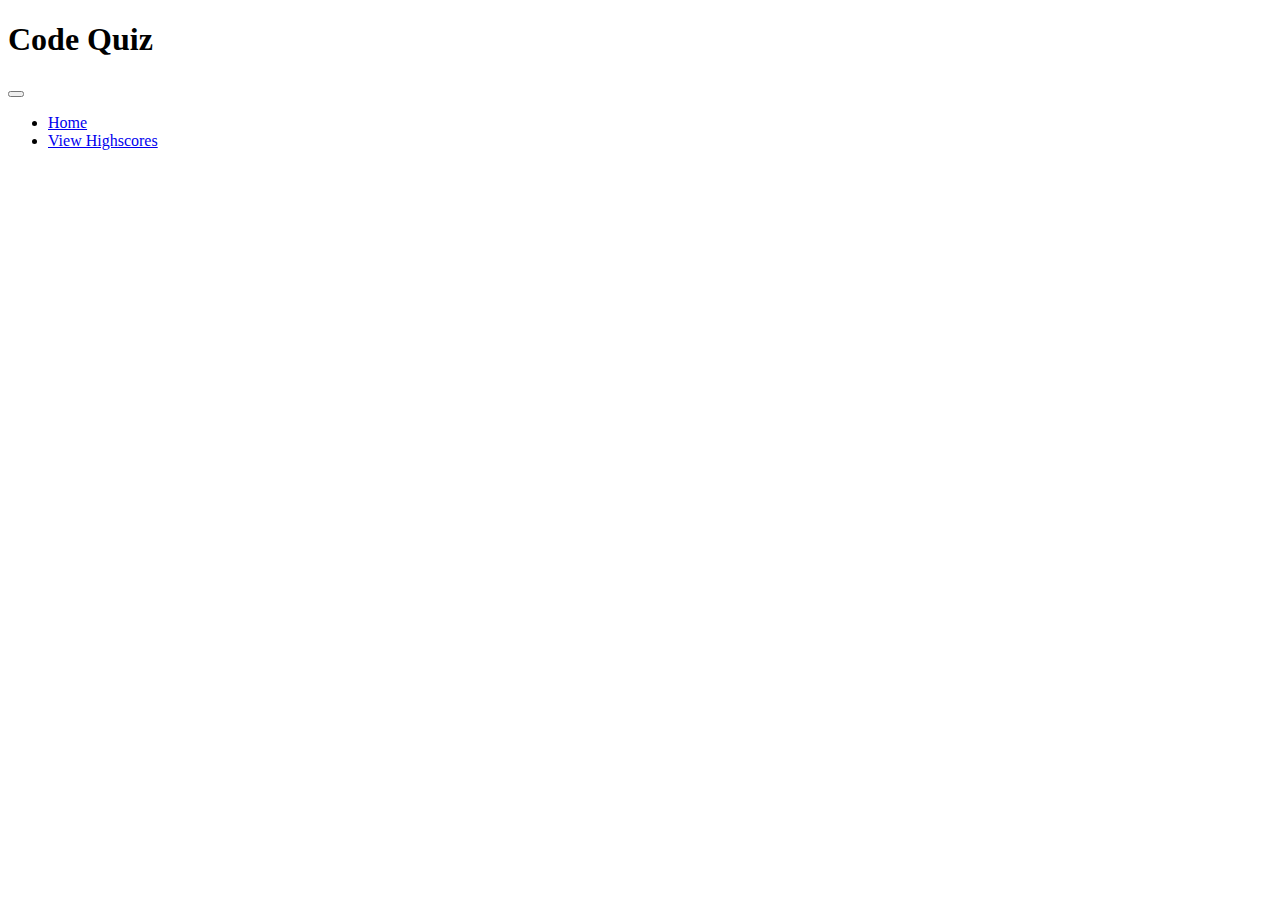
==== highscores.html @ d2bda935 "Added navbar to highscores.html page to link pages together." ====
<!DOCTYPE html>
<html lang="en">
  <head>
    <meta charset="UTF-8" />
    <meta name="viewport" content="width=device-width, initial-scale=1.0" />
    <title>Code Quiz</title>
    <!-- Added link to jQuery library -->
    <script src="https://code.jquery.com/jquery-3.5.1.js"></script>
    <!-- Added link to external css file -->
    <link rel="stylesheet" href="styles.css" />
    <!-- Added link to Bootstrap -->
    <link
      rel="stylesheet"
      href="https://cdn.jsdelivr.net/npm/bootstrap@4.5.3/dist/css/bootstrap.min.css"
      integrity="sha384-TX8t27EcRE3e/ihU7zmQxVncDAy5uIKz4rEkgIXeMed4M0jlfIDPvg6uqKI2xXr2"
      crossorigin="anonymous"
    />
  </head>
  <body>
    <div class="container-fluid">
      <div class="row">
        <div class="col-md-12">
          <div class="code-quiz-navigation">
            <nav class="navbar bg-light navbar-light navbar-expand-md">
              <header id="header" class="float-left text-dark">
                <h1>Code Quiz</h1>
              </header>
              <button
                class="navbar-toggler navbar-light"
                type="button"
                data-toggle="collapse"
                data-target="#main-navigation"
              >
                <span class="navbar-toggler-icon"></span>
              </button>
              <div class="collapse navbar-collapse" id="main-navigation">
                <ul class="nav navbar-nav ml-auto">
                  <li class="nav-item">
                    <a
                      class="nav-link"
                      aria-current="page"
                      href="index.html"
                      >Home</a
                    >
                  </li>
                  <li class="nav-item">
                    <a class="nav-link active" href="highscores.html"
                      >View Highscores</a
                    >
                  </li>
                </ul>
              </div>
            </nav>
          </div>
        </div>
      </div>
      <main class="row">
        <div class="col-md-3"></div>
        <div class="col md 6">
        </div>  
      </main>
      
    </div>
  </body>
  <script src="script.js"></script>
</html>
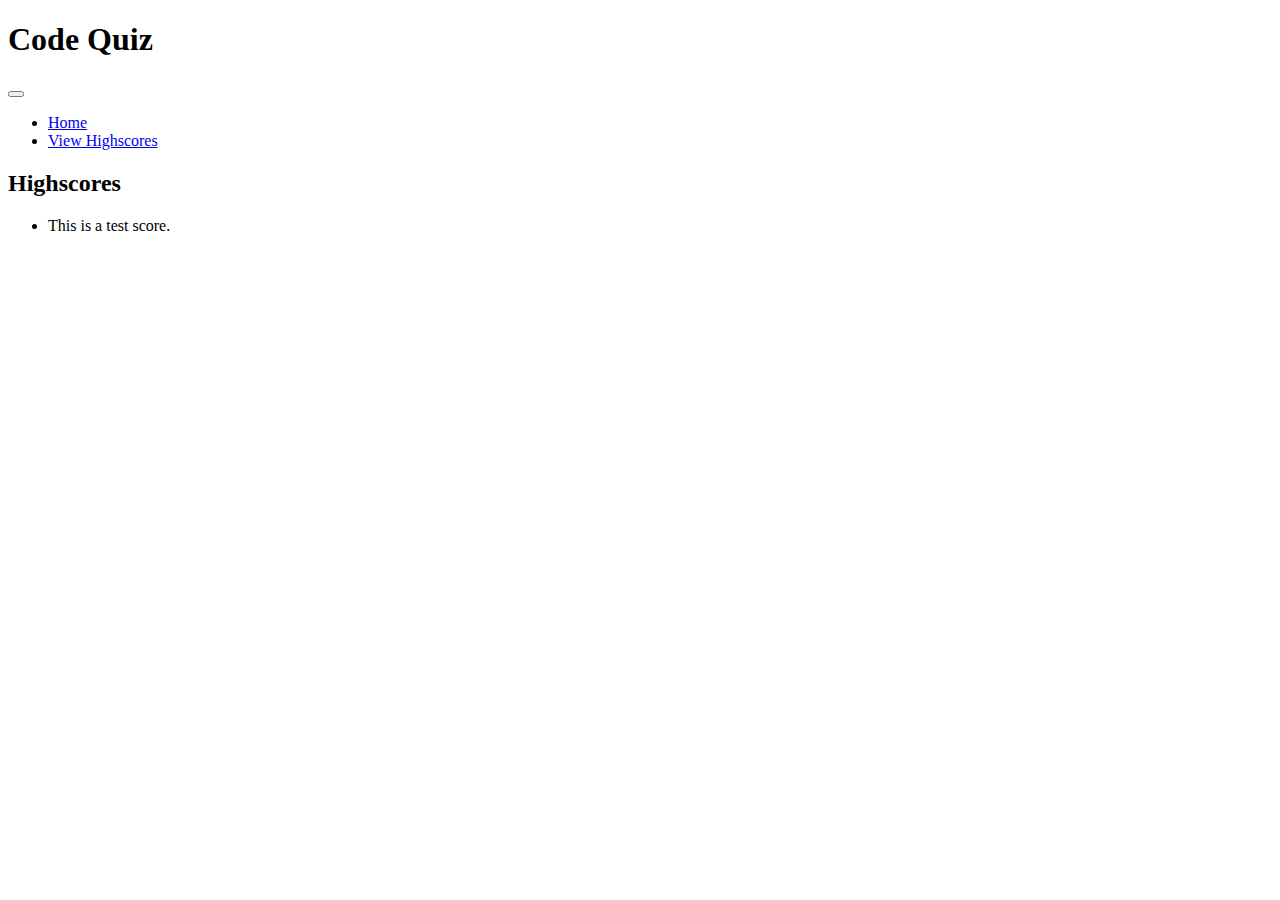
==== commit 7fa3a247: "Changed buttons to bootstrap buttons with unique values for use with javascript later." ====
--- a/highscores.html
+++ b/highscores.html
@@ -57,6 +57,12 @@
       <main class="row">
         <div class="col-md-3"></div>
         <div class="col md 6">
+            <h2>Highscores</h2>
+            <ul class="highscores-list">
+                <li class="score-1">
+                    This is a test score.
+                </li>
+            </ul>
         </div>  
       </main>
       
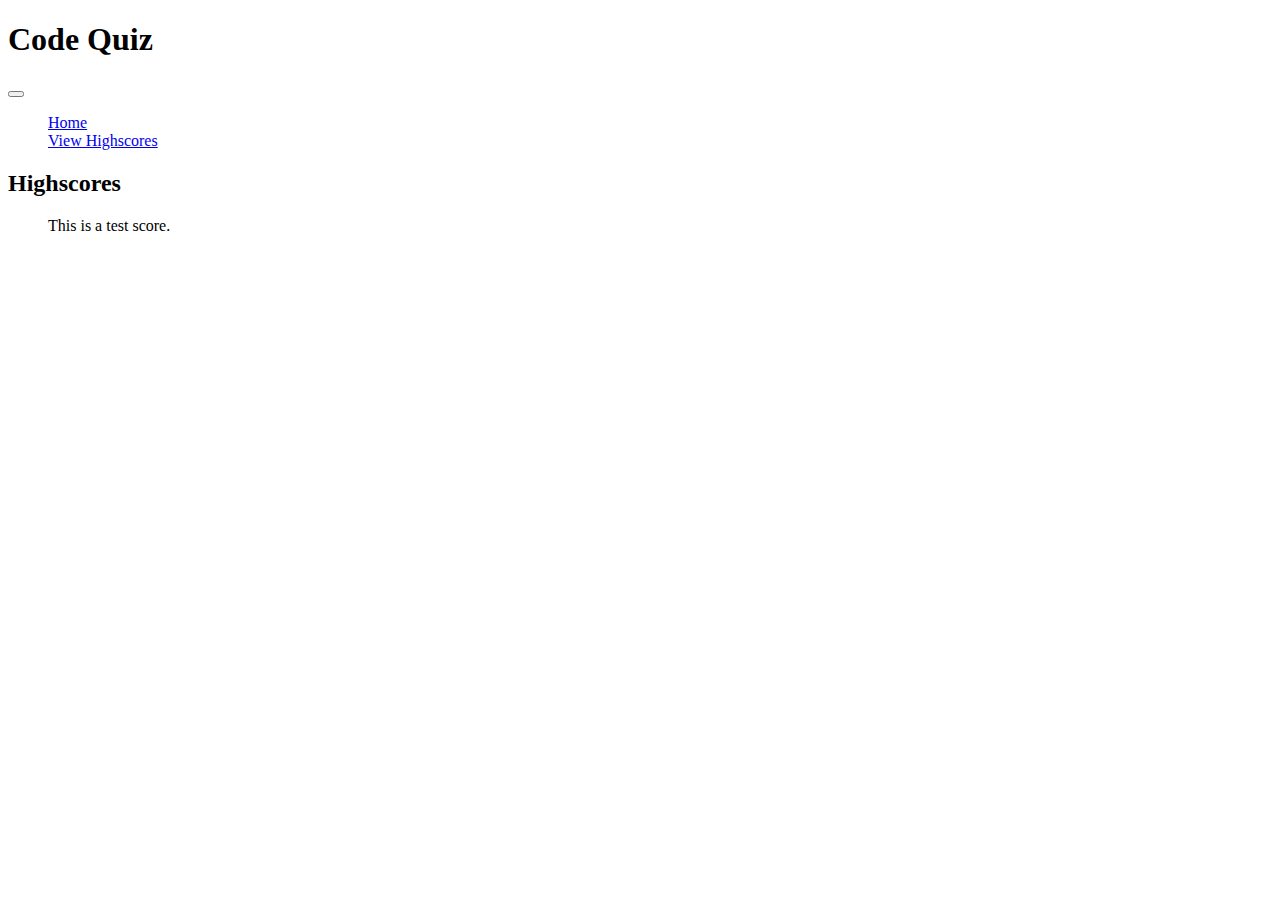
==== commit 68a6b513: "Updated highscores page navbar to include hyperlink functionality that didn't previously get copied " ====
--- a/highscores.html
+++ b/highscores.html
@@ -20,40 +20,31 @@
     <div class="container-fluid">
       <div class="row">
         <div class="col-md-12">
-          <div class="code-quiz-navigation">
-            <nav class="navbar bg-light navbar-light navbar-expand-md">
-              <header id="header" class="float-left text-dark">
-                <h1>Code Quiz</h1>
-              </header>
-              <button
-                class="navbar-toggler navbar-light"
-                type="button"
-                data-toggle="collapse"
-                data-target="#main-navigation"
-              >
-                <span class="navbar-toggler-icon"></span>
-              </button>
-              <div class="collapse navbar-collapse" id="main-navigation">
-                <ul class="nav navbar-nav ml-auto">
-                  <li class="nav-item">
-                    <a
-                      class="nav-link"
-                      aria-current="page"
-                      href="index.html"
-                      >Home</a
-                    >
-                  </li>
-                  <li class="nav-item">
-                    <a class="nav-link active" href="highscores.html"
-                      >View Highscores</a
-                    >
-                  </li>
-                </ul>
-              </div>
-            </nav>
-          </div>
+            <div class="code-quiz-navigation">
+                <nav class="navbar bg-light navbar-light navbar-expand-md">
+                    <header id="header" class="float-left text-dark">
+                        <a id="header-text" href="index.html"><h1>Code Quiz</h1></a>
+                    </header>
+                    <button class="navbar-toggler navbar-light" type="button" data-toggle="collapse" data-target="#main-navigation">
+                        <span class="navbar-toggler-icon"></span>
+                    </button>
+                    <div class="collapse navbar-collapse" id="main-navigation">
+                        <ul class="nav navbar-nav ml-auto">
+                            <!-- <li class="nav-item">
+                                <a class="nav-link">Time: <span id="time">100</span></a>
+                            </li> -->
+                            <li class="nav-item">
+                                <a class="nav-link active" aria-current="page" href="index.html">Home</a>
+                            </li>
+                            <li class="nav-item">
+                                <a class="nav-link" href="highscores.html">View Highscores</a>
+                            </li>
+                        </ul>
+                    </div>
+                </nav>
+            </div>
         </div>
-      </div>
+    </div>
       <main class="row">
         <div class="col-md-3"></div>
         <div class="col md 6">
--- a/styles.css
+++ b/styles.css
@@ -0,0 +1,60 @@
+#header-text {
+    color: inherit;
+    text-decoration: none;
+}
+
+ul {
+    list-style-type: none;
+}
+
+#timer {
+    text-align: center;
+    align-content: center;
+    margin-top: 20px;
+}
+
+#front-page {
+    align-content: center;
+    text-align: center;
+    margin-top: 130px;
+}
+#front-page-text {
+    padding: 30px;
+}
+
+.answers {
+    padding: 20px;
+}
+
+.answers li {
+    margin: 20px 20px 0 0;
+}
+
+.question {
+    margin-top: 130px;
+}
+
+#all-done {
+    margin-top: 130px;
+}
+
+#answer-correctness {
+    margin-top: 30px;
+}
+
+.form-label {
+    display: inline-block;
+    text-align: right;
+}
+
+#InitialsInput {
+    margin: 10px 10px 0 0;
+}
+
+#submit-initials {
+    margin: 10px 10px 0 0;
+}
+
+.hidden {
+    display: none;
+}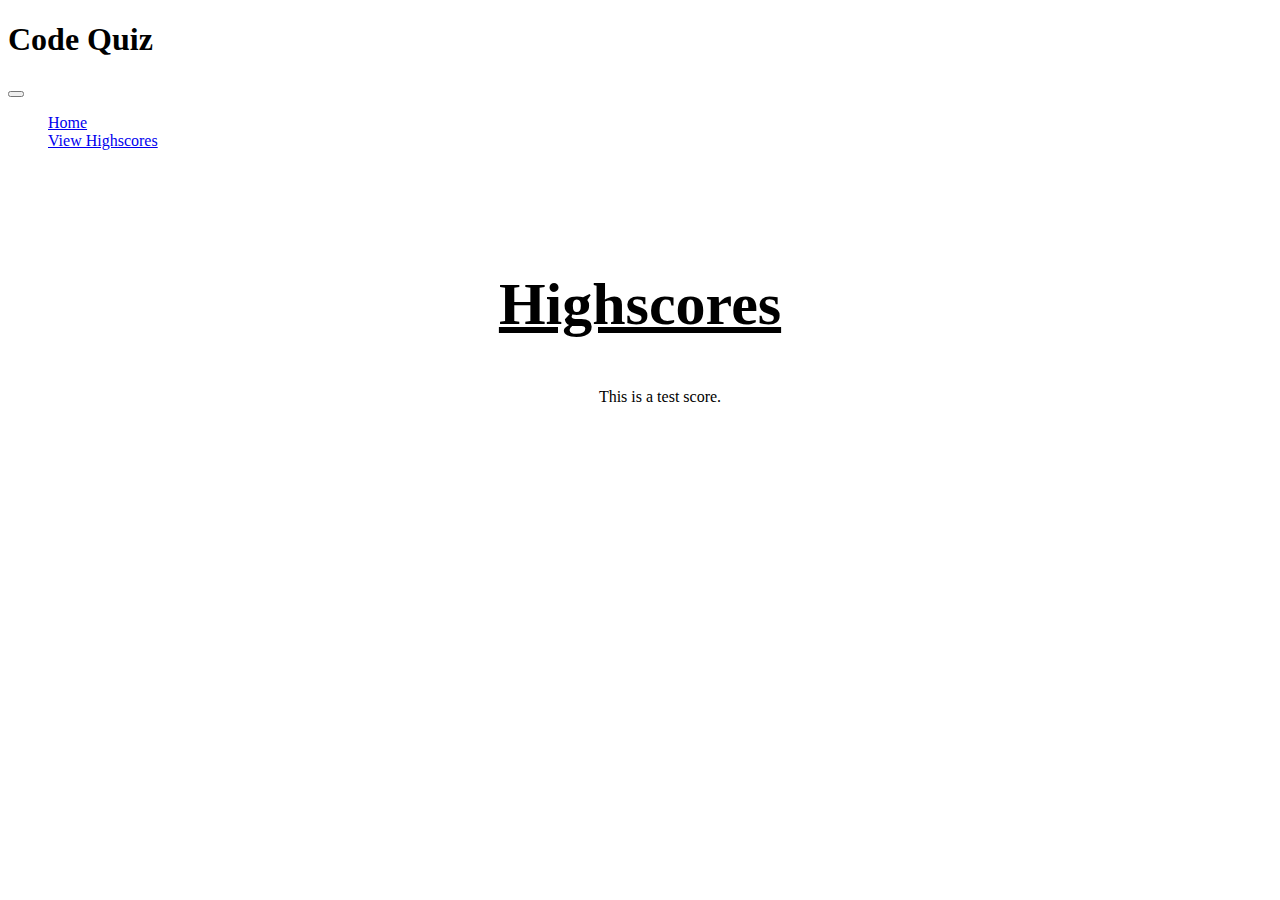
==== commit a97f5e8e: "Added different bootsrap links to fix dropdown menu issue when page is shrunk down to phone size." ====
--- a/highscores.html
+++ b/highscores.html
@@ -45,10 +45,9 @@
             </div>
         </div>
     </div>
-      <main class="row">
-        <div class="col-md-3"></div>
-        <div class="col md 6">
-            <h2>Highscores</h2>
+      <main class="row justify-content-md-center">
+        <div id="highscores-page" class="col-md-6">
+            <h2 id="highscores-label">Highscores</h2>
             <ul class="highscores-list">
                 <li class="score-1">
                     This is a test score.
--- a/styles.css
+++ b/styles.css
@@ -18,6 +18,22 @@
     text-align: center;
     margin-top: 130px;
 }
+
+#highscores-page {
+    align-content: center;
+    text-align: center;
+    margin-top: 70px;
+}
+
+#highscores-label {
+    text-decoration: underline;
+    font-size: 60px;
+}
+
+/* #highscores-list {
+
+} */
+
 #front-page-text {
     padding: 30px;
 }
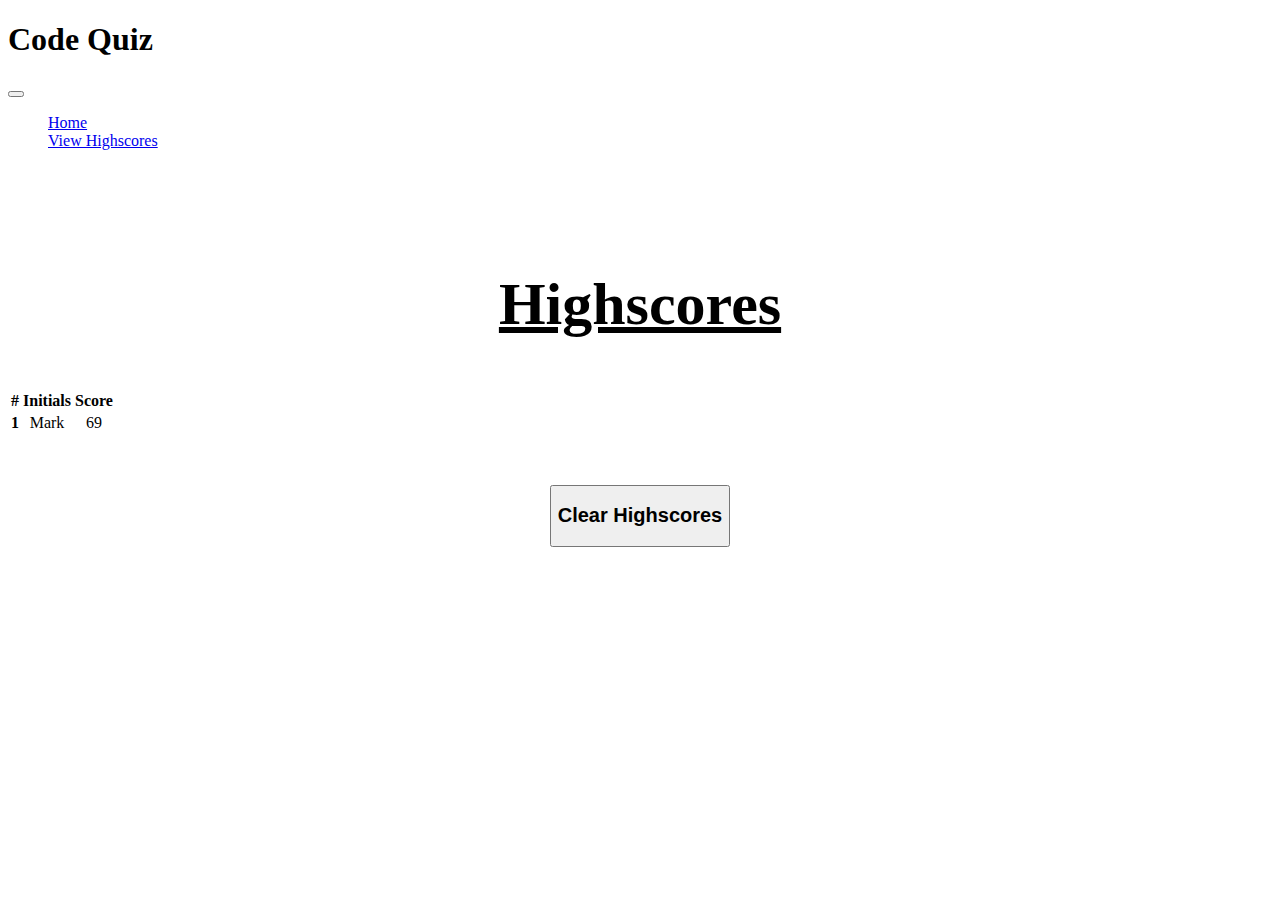
==== commit 989488bb: "Added style to the highscores page by adding a highscores table, margins to everything, and a 'Clear" ====
--- a/highscores.html
+++ b/highscores.html
@@ -48,11 +48,25 @@
       <main class="row justify-content-md-center">
         <div id="highscores-page" class="col-md-6">
             <h2 id="highscores-label">Highscores</h2>
-            <ul class="highscores-list">
-                <li class="score-1">
-                    This is a test score.
-                </li>
-            </ul>
+            <table id="highscores-table" class="table">
+              <thead>
+                <tr>
+                  <th scope="col">#</th>
+                  <th scope="col">Initials</th>
+                  <th scope="col">Score</th>
+                </tr>
+              </thead>
+              <tbody>
+                <tr>
+                  <th scope="row">1</th>
+                  <td>Mark</td>
+                  <td>69</td>
+                </tr>
+              </tbody>
+            </table>
+            <button id="button-clear-scores" class="btn btn-primary btn-choice" value="clear-scores">
+              <h2>Clear Highscores</h2>
+              </button>
         </div>  
       </main>
       
--- a/styles.css
+++ b/styles.css
@@ -33,6 +33,14 @@
 /* #highscores-list {
 
 } */
+
+#highscores-table {
+    margin: 50px 50px 0 0;
+}
+
+#button-clear-scores {
+    margin-top: 50px;
+}
 
 #front-page-text {
     padding: 30px;
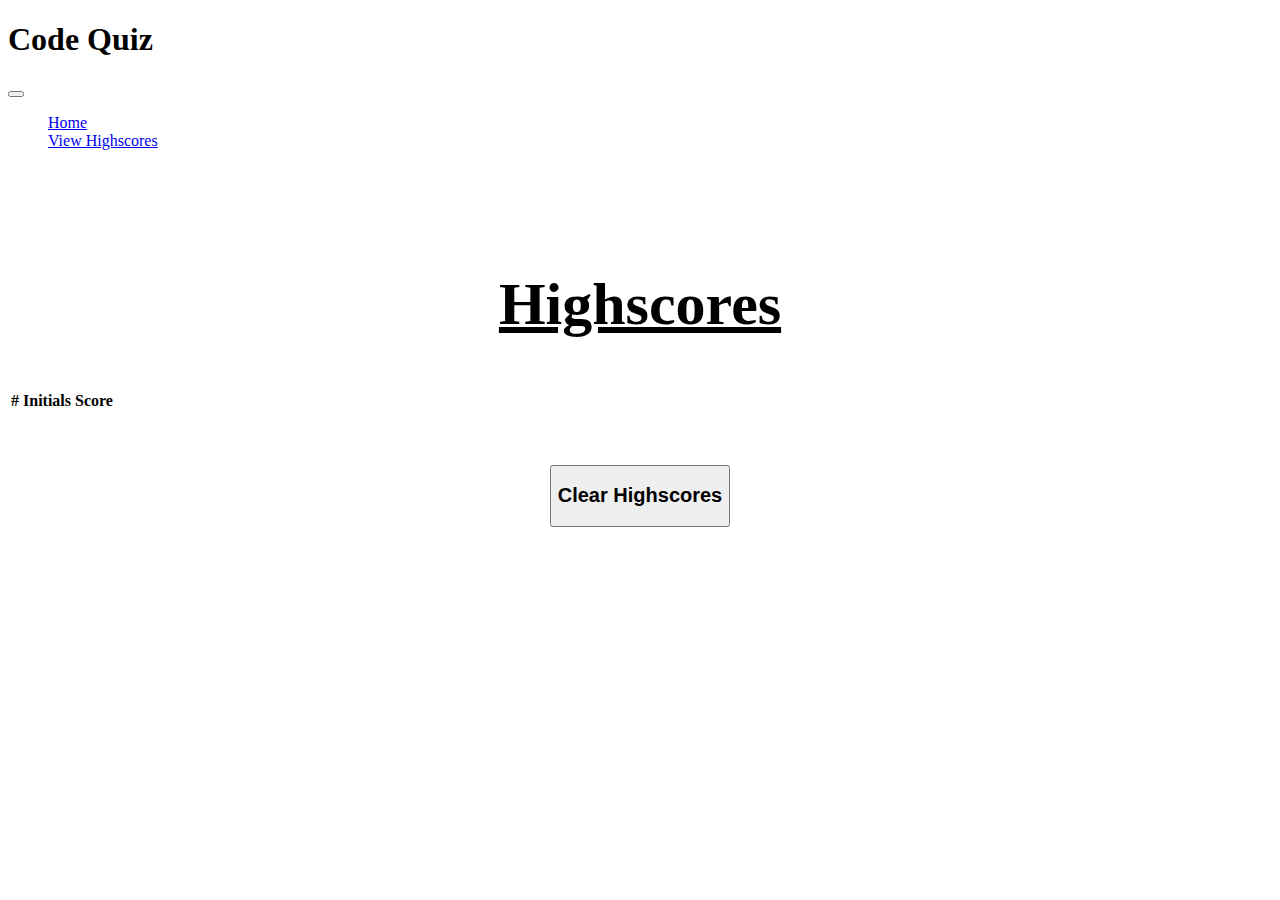
==== commit 9199fd1f: "Added highscores table functionality. Page will now load current highscores stored in local storage " ====
--- a/highscores.html
+++ b/highscores.html
@@ -6,17 +6,15 @@
     <title>Code Quiz</title>
     <!-- Added link to jQuery library -->
     <script src="https://code.jquery.com/jquery-3.5.1.js"></script>
+    <!-- Added link to bootstrap css file -->
+    <link rel="stylesheet" href="https://cdn.jsdelivr.net/npm/bootstrap@4.5.3/dist/css/bootstrap.min.css" integrity="sha384-TX8t27EcRE3e/ihU7zmQxVncDAy5uIKz4rEkgIXeMed4M0jlfIDPvg6uqKI2xXr2" crossorigin="anonymous">
     <!-- Added link to external css file -->
     <link rel="stylesheet" href="styles.css" />
     <!-- Added link to Bootstrap -->
-    <link
-      rel="stylesheet"
-      href="https://cdn.jsdelivr.net/npm/bootstrap@4.5.3/dist/css/bootstrap.min.css"
-      integrity="sha384-TX8t27EcRE3e/ihU7zmQxVncDAy5uIKz4rEkgIXeMed4M0jlfIDPvg6uqKI2xXr2"
-      crossorigin="anonymous"
-    />
+    <script src="https://code.jquery.com/jquery-3.5.1.slim.min.js" integrity="sha384-DfXdz2htPH0lsSSs5nCTpuj/zy4C+OGpamoFVy38MVBnE+IbbVYUew+OrCXaRkfj" crossorigin="anonymous"></script>
+    <script src="https://cdn.jsdelivr.net/npm/bootstrap@4.5.3/dist/js/bootstrap.bundle.min.js" integrity="sha384-ho+j7jyWK8fNQe+A12Hb8AhRq26LrZ/JpcUGGOn+Y7RsweNrtN/tE3MoK7ZeZDyx" crossorigin="anonymous"></script>
   </head>
-  <body>
+  <body id="highscores-body">
     <div class="container-fluid">
       <div class="row">
         <div class="col-md-12">
@@ -56,17 +54,14 @@
                   <th scope="col">Score</th>
                 </tr>
               </thead>
-              <tbody>
+              <tbody id="table-body">
                 <tr>
-                  <th scope="row">1</th>
-                  <td>Mark</td>
-                  <td>69</td>
                 </tr>
               </tbody>
             </table>
-            <button id="button-clear-scores" class="btn btn-primary btn-choice" value="clear-scores">
+            <button id="button-clear-scores" class="btn btn-primary btn-choice" value="clear-scores" onclick="window.location.reload()">
               <h2>Clear Highscores</h2>
-              </button>
+            </button>
         </div>  
       </main>
       
